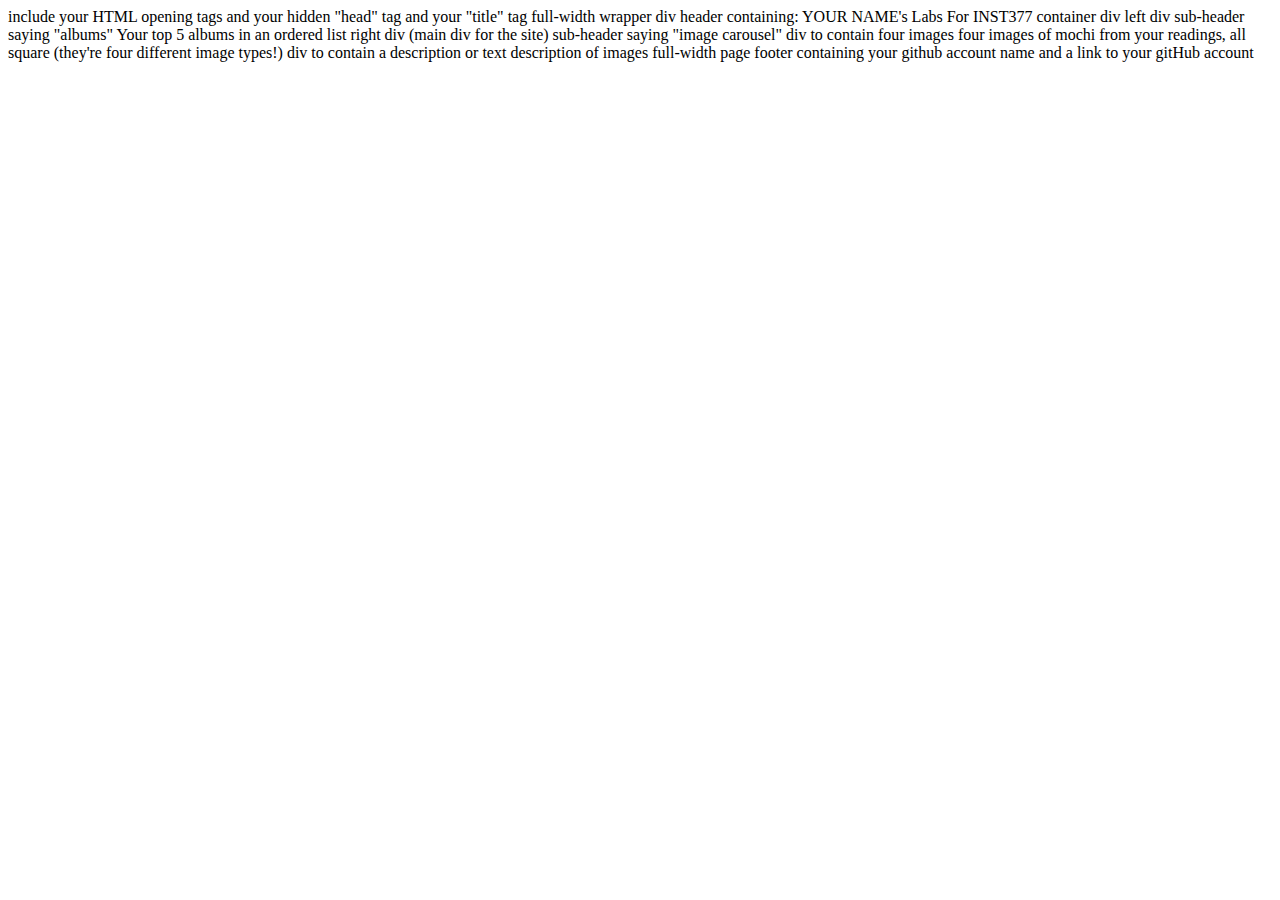
==== client/lab_1/index.html @ 6b3d895e "initial commit Lab 1" ====
<html lang="en">
<head>
  <meta charset="UTF-8">
  <meta http-equiv="X-UA-Compatible" content="IE=edge">
  <meta name="viewport" content="width=device-width, initial-scale=1.0">
  <title>Ana's Labs for INST377</title>
</head>
<body>
  
</body>
</html>
include your HTML opening tags
and your hidden "head" tag
and your "title" tag


full-width wrapper div
  header containing: YOUR NAME's Labs For INST377
  container div
      left div
        sub-header saying "albums"
        Your top 5 albums in an ordered list
      right div (main div for the site)
        sub-header saying "image carousel"
          div to contain four images
            four images of mochi from your readings, all square (they're four different image types!)
          div to contain a description or text
            description of images


full-width page footer containing your github account name and a link to your gitHub account
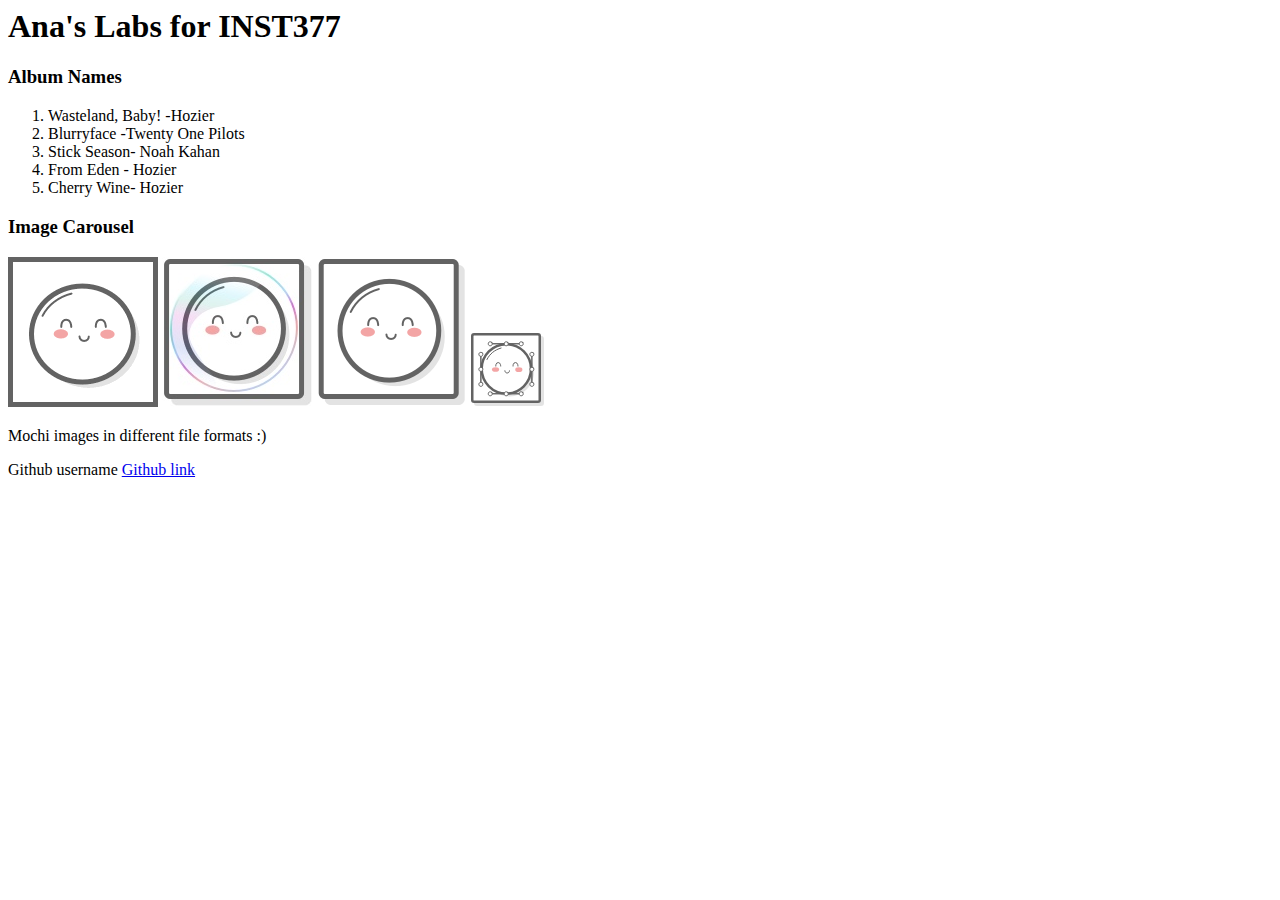
==== commit 24a79679: "lab 1" ====
--- a/client/lab_1/index.html
+++ b/client/lab_1/index.html
@@ -6,26 +6,27 @@
   <title>Ana's Labs for INST377</title>
 </head>
 <body>
-  
+  <div>
+    <header><h1>Ana's Labs for INST377</h1></header>
+    <div>
+      <div><h3>Album Names</h3></div>
+      <ol>
+        <li>Wasteland, Baby! -Hozier</li>
+        <li>Blurryface -Twenty One Pilots</li>
+        <li>Stick Season- Noah Kahan</li>
+        <li>From Eden - Hozier</li>
+        <li>Cherry Wine- Hozier</li>
+      </ol>
+      <div><h3>Image Carousel</h3></div>
+      <img src= "images/mochi.gif"/>
+      <img src= "images/mochi.jpg"/>
+      <img src= "images/mochi.png"/>
+      <img src= "images/mochi.svg"/>
+      <p>Mochi images in different file formats :)</p>
+    </div>
+  </div>
+  <div>
+    <footer><p>Github username <a href = "https://anapetsmart.github.io/INST377-Lab-Work/client/lab_1/">Github link</a></p></footer>
+  </div>
 </body>
-</html>
-include your HTML opening tags
-and your hidden "head" tag
-and your "title" tag
-
-
-full-width wrapper div
-  header containing: YOUR NAME's Labs For INST377
-  container div
-      left div
-        sub-header saying "albums"
-        Your top 5 albums in an ordered list
-      right div (main div for the site)
-        sub-header saying "image carousel"
-          div to contain four images
-            four images of mochi from your readings, all square (they're four different image types!)
-          div to contain a description or text
-            description of images
-
-
-full-width page footer containing your github account name and a link to your gitHub account+</html>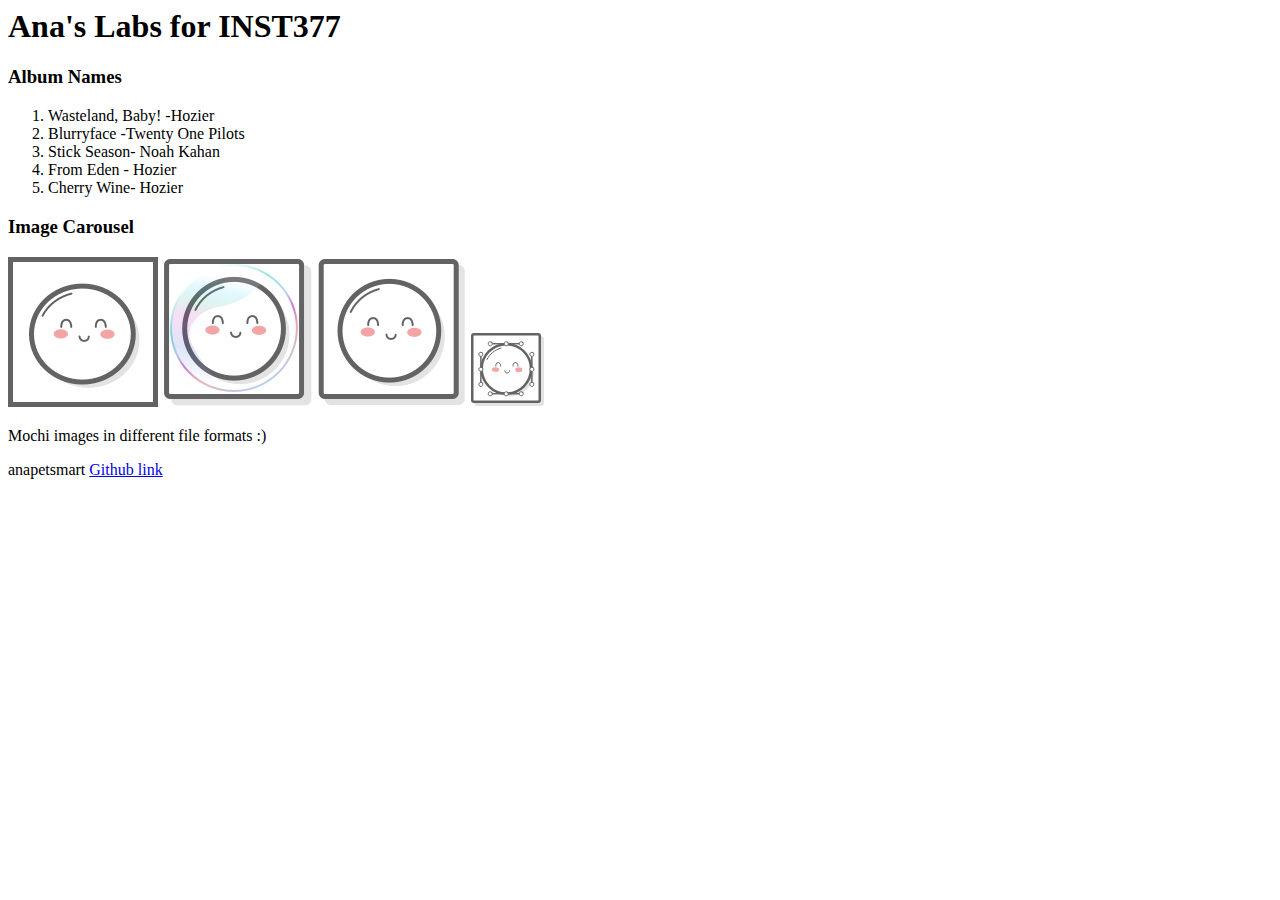
==== commit e26e2d62: "lab 1 edits" ====
--- a/client/lab_1/index.html
+++ b/client/lab_1/index.html
@@ -26,7 +26,7 @@
     </div>
   </div>
   <div>
-    <footer><p>Github username <a href = "https://anapetsmart.github.io/INST377-Lab-Work/client/lab_1/">Github link</a></p></footer>
+    <footer><p> anapetsmart <a href = "https://github.com/anapetsmart/INST377-Lab-Work">Github link</a></p></footer>
   </div>
 </body>
 </html>